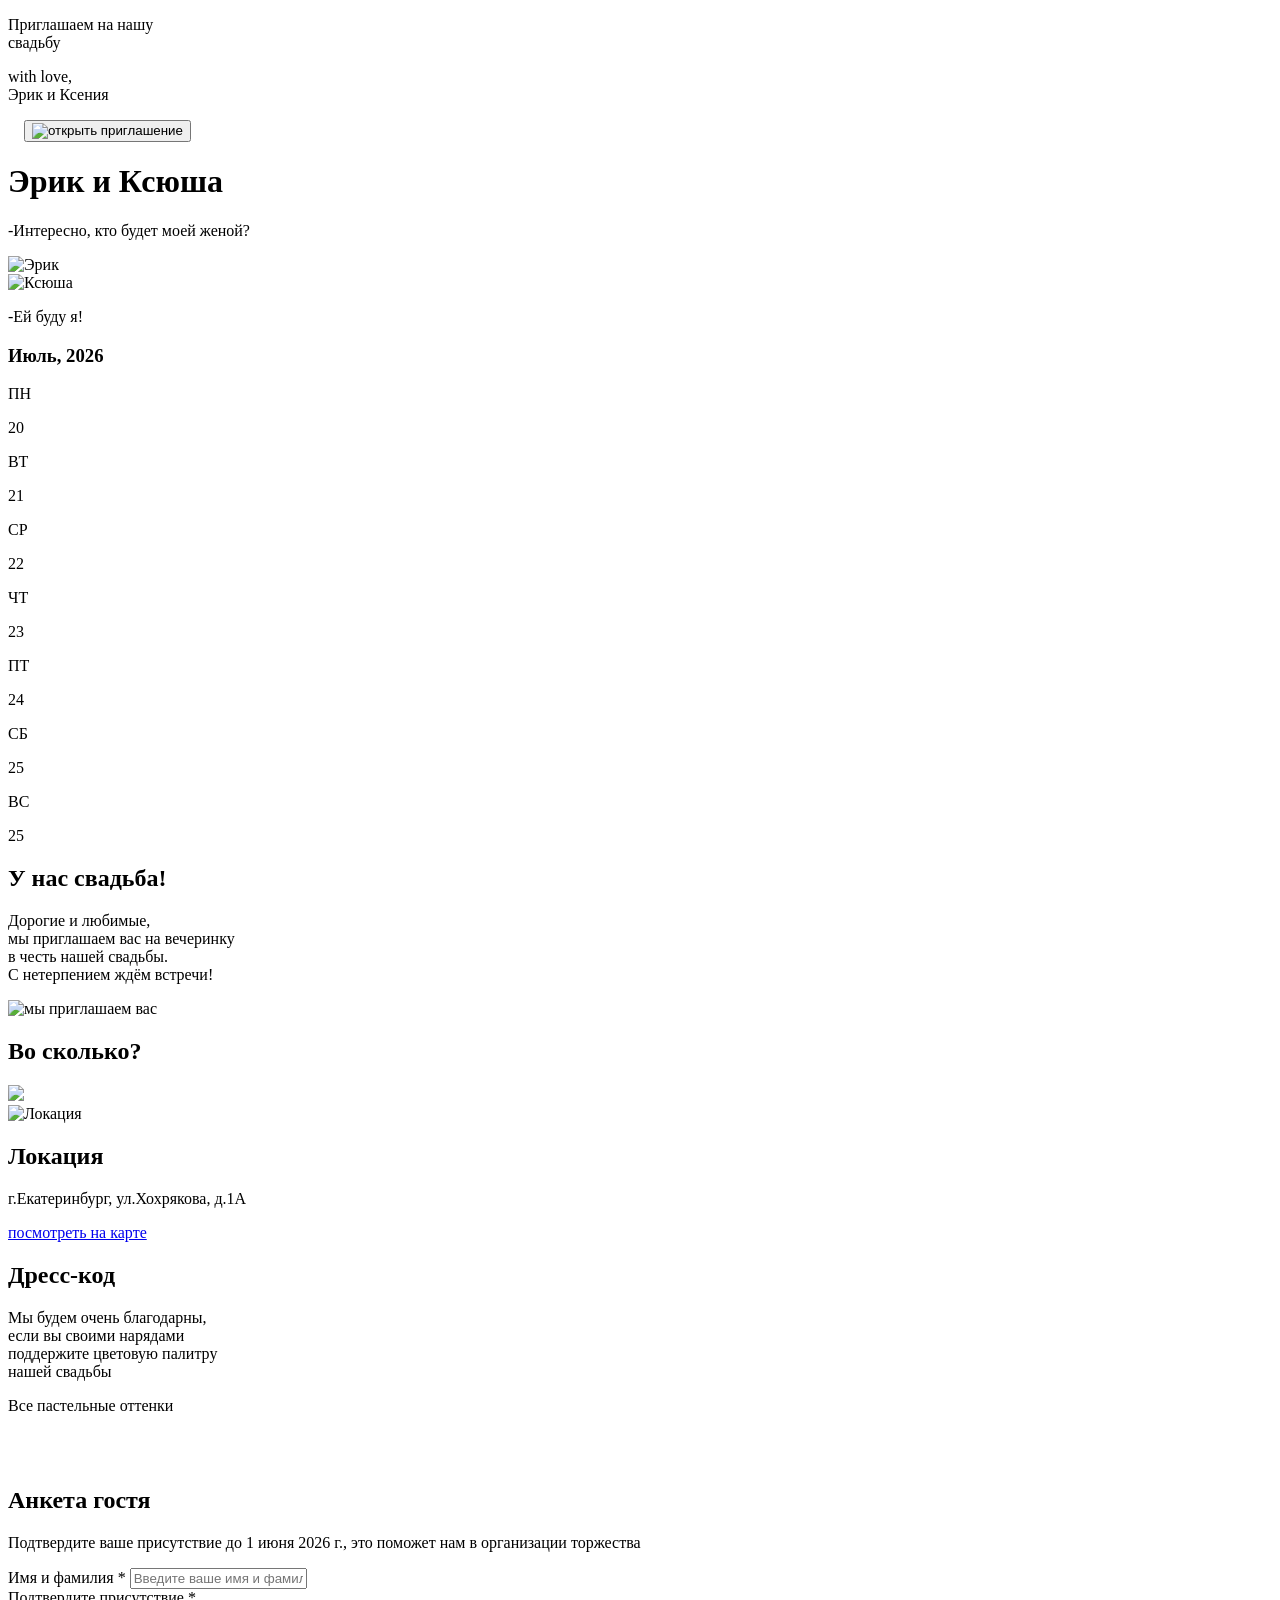
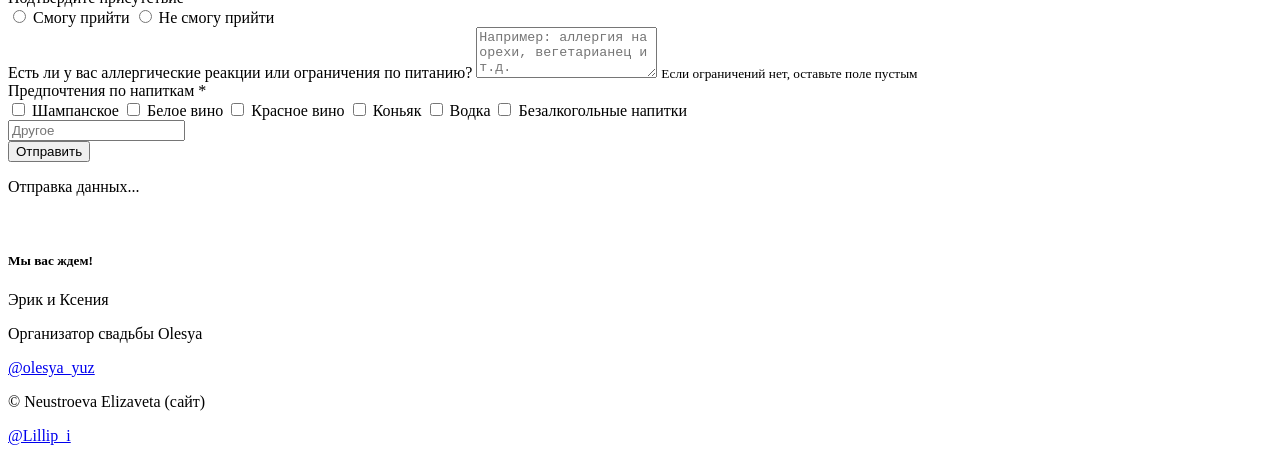
==== index.html @ 648339c1 "Add files via upload" ====
<!DOCTYPE html>
<html lang="ru">

<head>
  <meta charset="UTF-8">
  <meta name="viewport" content="width=device-width, initial-scale=1.0">
  <title>Приглашение на свадьбу - Ксюша и Эрик</title>
  <link rel="icon" href="img/icon/logo.svg">

  <link rel="stylesheet" href="style/main.css">
</head>

<body>
  <div class="intro" id="intro">
    <div class="intro-inner">


      <div class="intro-envelope">

        <div class="intro-inner-text">
          <p class="intro-title">Приглашаем на нашу <br> свадьбу</p>
          <p class="intro-bottom">with love,<br><span>Эрик и Ксения</span></p>
        </div>
        <img src="img/writing/top.svg" alt="" class="intro-part intro-part-top">
        <img src="img/writing/bottom.svg" alt="" class="intro-part intro-part-bottom">
        <img src="img/writing/left.svg" alt="" class="intro-part intro-part-left">
        <img src="img/writing/right.svg" alt="" class="intro-part intro-part-right">
        <button class="intro-button" id="introButton">
          <img src="img/icon/open-btn.svg" alt="открыть приглашение">
        </button>
      </div>

    </div>
  </div>

  <audio id="bg-music" src="music/volare.mp3" preload="auto"></audio>

  <div id="site-content" class="site-content">
    <header class="header">
      <div class="container">
        <h1 class="pagename">Эрик и Ксюша</h1>

        <div class="header--grid-first header--grid">
          <div class="header--grid-col">
            <p class="header--text-call">-Интересно, кто будет моей женой?</p>
          </div>

          <div class="header--grid-col">
          </div>
        </div>
        <div class="header--grid">
          <div class="header--grid-col">
            <img src="img/erik.jpg" srcset="img/erik@2x.jpg" alt="Эрик" class="header--img">
          </div>

          <div class="header--grid-col">
            <img src="img/ksenia.jpg" srcset="img/ksenia@2x.jpg" alt="Ксюша" class="header--img">
          </div>
        </div>
        <div class="header--grid">
          <div class="header--grid-col">
          </div>

          <div class="header--grid-col">
            <p class="header--text-call header--text-call-sec">-Ей буду я!</p>
          </div>
        </div>
      </div>
    </header>
    <main>
      <nav class="date">
        <div class="container">
          <h3 class="date-name">Июль, 2026</h3>
          <div class="date--grid">
            <div class="date--grid-row">
              <div class="date--grid-col">
                <p class="date--grid-name">ПН</p>
                <p class="date--grid-numb">20</p>
              </div>

              <div class="date--grid-col">
                <p class="date--grid-name">ВТ</p>
                <p class="date--grid-numb">21</p>
              </div>

              <div class="date--grid-col">
                <p class="date--grid-name">СР</p>
                <p class="date--grid-numb">22</p>
              </div>

              <div class="date--grid-col">
                <p class="date--grid-name">ЧТ</p>
                <p class="date--grid-numb  date--grid-numb-select">23</p>
              </div>

              <div class="date--grid-col">
                <p class="date--grid-name">ПТ</p>
                <p class="date--grid-numb">24</p>
              </div>

              <div class="date--grid-col">
                <p class="date--grid-name">СБ</p>
                <p class="date--grid-numb">25</p>
              </div>

              <div class="date--grid-col">
                <p class="date--grid-name">ВС</p>
                <p class="date--grid-numb">25</p>
              </div>

            </div>
          </div>

        </div>

      </nav>

      <nav class="words scroll-animate">
        <div class="container">
          <h2 class="block-name">У нас свадьба!</h2>
          <div class="words-content">
            <p class="words-content-text">
              Дорогие и любимые,<br>
              мы приглашаем вас на вечеринку<br>
              в честь нашей свадьбы.<br>
              С нетерпением ждём встречи!
            </p>
            <img src="img/icon/table.svg" alt="мы приглашаем вас" class="words-content-img">
          </div>
        </div>
      </nav>

      <nav class="time scroll-animate">
        <div class="container">
          <h2 class="block-name">Во сколько?</h2>
          <img src="img/content-timr.svg" class="time--content-img-f">
        </div>
      </nav>

      <nav class="location scroll-animate">
        <div class="container">
          <img src="img/location.jpg" srcset="img/location@2x.jpg" alt="Локация" class="location-img">
          <div class="location-content">
            <h2 class="block-name">Локация</h2>
            <div class="location-content-adress">
              <p class="location-content-adress-text">г.Екатеринбург, ул.Хохрякова, д.1А</p>
              <a href="https://yandex.ru/maps/-/CPU3eX4S" class="location-content-adress-btn">посмотреть на карте</a>
            </div>
          </div>
        </div>
      </nav>

      <nav class="clothes scroll-animate">
        <div class="container">
          <h2 class="block-name"> Дресс-код</h2>
          <p class="clothes-text">
            Мы будем очень благодарны,<br>
            если вы своими нарядами<br> поддержите цветовую палитру<br> нашей свадьбы
          </p>
          <p class="clothes-text-examples">Все пастельные оттенки</p>
          <div class="clothes-colors">
            <svg width="44" height="33" viewBox="0 0 44 33" fill="none" xmlns="http://www.w3.org/2000/svg"
              class="clothes-color-f ">
              <path
                d="M43.2932 9.70501C43.0215 7.13108 41.5334 4.66257 39.1563 2.84253C36.7791 1.02249 33.7077 0 30.6175 0C28.6093 0.00122264 26.6812 0.435293 25.0209 1.26001C23.3605 2.08472 22.0244 3.27202 21.1423 4.70646C19.9573 3.27182 18.3702 2.08439 16.5355 1.25967C14.7007 0.434943 12.6807 0.000986066 10.6719 0C7.5818 0 4.72617 1.02249 2.73323 2.84253C0.740295 4.66257 -0.226702 7.13108 0.0449693 9.70501C0.174369 10.931 0.582363 12.098 1.19348 13.1773C6.02021 22.4078 24.0797 32.5365 24.0797 32.5365C24.0797 32.5365 40.0011 22.4078 42.8793 13.1773C43.2787 12.0701 43.418 10.8928 43.2932 9.70501Z" />
            </svg>
            <svg width="44" height="33" viewBox="0 0 44 33" fill="none" xmlns="http://www.w3.org/2000/svg"
              class="clothes-color-s">
              <path
                d="M43.2932 9.70501C43.0215 7.13108 41.5334 4.66257 39.1563 2.84253C36.7791 1.02249 33.7077 0 30.6175 0C28.6093 0.00122264 26.6812 0.435293 25.0209 1.26001C23.3605 2.08472 22.0244 3.27202 21.1423 4.70646C19.9573 3.27182 18.3702 2.08439 16.5355 1.25967C14.7007 0.434943 12.6807 0.000986066 10.6719 0C7.5818 0 4.72617 1.02249 2.73323 2.84253C0.740295 4.66257 -0.226702 7.13108 0.0449693 9.70501C0.174369 10.931 0.582363 12.098 1.19348 13.1773C6.02021 22.4078 24.0797 32.5365 24.0797 32.5365C24.0797 32.5365 40.0011 22.4078 42.8793 13.1773C43.2787 12.0701 43.418 10.8928 43.2932 9.70501Z" />
            </svg>
            <svg width="44" height="33" viewBox="0 0 44 33" fill="none" xmlns="http://www.w3.org/2000/svg"
              class="clothes-color-t">
              <path
                d="M43.2932 9.70501C43.0215 7.13108 41.5334 4.66257 39.1563 2.84253C36.7791 1.02249 33.7077 0 30.6175 0C28.6093 0.00122264 26.6812 0.435293 25.0209 1.26001C23.3605 2.08472 22.0244 3.27202 21.1423 4.70646C19.9573 3.27182 18.3702 2.08439 16.5355 1.25967C14.7007 0.434943 12.6807 0.000986066 10.6719 0C7.5818 0 4.72617 1.02249 2.73323 2.84253C0.740295 4.66257 -0.226702 7.13108 0.0449693 9.70501C0.174369 10.931 0.582363 12.098 1.19348 13.1773C6.02021 22.4078 24.0797 32.5365 24.0797 32.5365C24.0797 32.5365 40.0011 22.4078 42.8793 13.1773C43.2787 12.0701 43.418 10.8928 43.2932 9.70501Z" />
            </svg>
            <svg width="44" height="33" viewBox="0 0 44 33" fill="none" xmlns="http://www.w3.org/2000/svg"
              class="clothes-color-fo">
              <path
                d="M43.2932 9.70501C43.0215 7.13108 41.5334 4.66257 39.1563 2.84253C36.7791 1.02249 33.7077 0 30.6175 0C28.6093 0.00122264 26.6812 0.435293 25.0209 1.26001C23.3605 2.08472 22.0244 3.27202 21.1423 4.70646C19.9573 3.27182 18.3702 2.08439 16.5355 1.25967C14.7007 0.434943 12.6807 0.000986066 10.6719 0C7.5818 0 4.72617 1.02249 2.73323 2.84253C0.740295 4.66257 -0.226702 7.13108 0.0449693 9.70501C0.174369 10.931 0.582363 12.098 1.19348 13.1773C6.02021 22.4078 24.0797 32.5365 24.0797 32.5365C24.0797 32.5365 40.0011 22.4078 42.8793 13.1773C43.2787 12.0701 43.418 10.8928 43.2932 9.70501Z" />
            </svg>
            <svg width="44" height="33" viewBox="0 0 44 33" fill="none" xmlns="http://www.w3.org/2000/svg"
              class="clothes-color-fi">
              <path
                d="M43.2932 9.70501C43.0215 7.13108 41.5334 4.66257 39.1563 2.84253C36.7791 1.02249 33.7077 0 30.6175 0C28.6093 0.00122264 26.6812 0.435293 25.0209 1.26001C23.3605 2.08472 22.0244 3.27202 21.1423 4.70646C19.9573 3.27182 18.3702 2.08439 16.5355 1.25967C14.7007 0.434943 12.6807 0.000986066 10.6719 0C7.5818 0 4.72617 1.02249 2.73323 2.84253C0.740295 4.66257 -0.226702 7.13108 0.0449693 9.70501C0.174369 10.931 0.582363 12.098 1.19348 13.1773C6.02021 22.4078 24.0797 32.5365 24.0797 32.5365C24.0797 32.5365 40.0011 22.4078 42.8793 13.1773C43.2787 12.0701 43.418 10.8928 43.2932 9.70501Z" />
            </svg>
            <svg width="44" height="33" viewBox="0 0 44 33" fill="none" xmlns="http://www.w3.org/2000/svg"
              class="clothes-color-six">
              <path
                d="M43.2932 9.70501C43.0215 7.13108 41.5334 4.66257 39.1563 2.84253C36.7791 1.02249 33.7077 0 30.6175 0C28.6093 0.00122264 26.6812 0.435293 25.0209 1.26001C23.3605 2.08472 22.0244 3.27202 21.1423 4.70646C19.9573 3.27182 18.3702 2.08439 16.5355 1.25967C14.7007 0.434943 12.6807 0.000986066 10.6719 0C7.5818 0 4.72617 1.02249 2.73323 2.84253C0.740295 4.66257 -0.226702 7.13108 0.0449693 9.70501C0.174369 10.931 0.582363 12.098 1.19348 13.1773C6.02021 22.4078 24.0797 32.5365 24.0797 32.5365C24.0797 32.5365 40.0011 22.4078 42.8793 13.1773C43.2787 12.0701 43.418 10.8928 43.2932 9.70501Z" />
            </svg>
          </div>

        </div>
      </nav>

      <nav class="form scroll-animate">
        <div class="container">
          <div class="form-wrapper">
            <h2 class="block-name"> Анкета гостя</h2>
            <p class="form-subtitle">Подтвердите ваше присутствие до 1 июня 2026 г., это поможет нам в организации
              торжества
            </p>

            <form id="telegramForm" class="form-quest">
              <div class="form-group">
                <label for="name">
                  Имя и фамилия&nbsp;*
                </label>
                <input type="text" id="name" name="name" required placeholder="Введите ваше имя и фамилию">
              </div>

              <div class="form-group">
                <label>
                  Подтвердите присутствие&nbsp;*
                </label>
                <div class="radio-group">
                  <label class="radio-option">
                    <input type="radio" name="attendance" value="Смогу прийти" required>
                    <span class="radio-custom">
                      <i class="fas fa-check-circle"></i>
                    </span>
                    <span class="radio-text">Смогу прийти</span>
                  </label>
                  <label class="radio-option">
                    <input type="radio" name="attendance" value="Не смогу прийти">
                    <span class="radio-custom">
                      <i class="fas fa-times-circle"></i>
                    </span>
                    <span class="radio-text">Не смогу прийти</span>
                  </label>
                </div>
              </div>

              <div class="form-group">
                <label for="allergy">
                  Есть ли у вас аллергические реакции или ограничения по питанию?
                </label>
                <textarea id="allergy" name="allergy" rows="3"
                  placeholder="Например: аллергия на орехи, вегетарианец и т.д."></textarea>
                <small class="hint">Если ограничений нет, оставьте поле пустым</small>
              </div>

              <div class="form-group">
                <label>
                  Предпочтения по напиткам&nbsp;*
                </label>
                <div class="checkbox-group">
                  <label class="checkbox-option">
                    <input type="checkbox" name="drinks" value="Шампанское">
                    <span class="checkbox-custom">
                      <i class="fas fa-check"></i>
                    </span>
                    <span class="checkbox-text">Шампанское</span>
                  </label>
                  <label class="checkbox-option">
                    <input type="checkbox" name="drinks" value="Белое вино">
                    <span class="checkbox-custom">
                      <i class="fas fa-check"></i>
                    </span>
                    <span class="checkbox-text">Белое вино</span>
                  </label>
                  <label class="checkbox-option">
                    <input type="checkbox" name="drinks" value="Красное вино">
                    <span class="checkbox-custom">
                      <i class="fas fa-check"></i>
                    </span>
                    <span class="checkbox-text">Красное вино</span>
                  </label>
                  <label class="checkbox-option">
                    <input type="checkbox" name="drinks" value="Коньяк">
                    <span class="checkbox-custom">
                      <i class="fas fa-check"></i>
                    </span>
                    <span class="checkbox-text">Коньяк</span>
                  </label>
                  <label class="checkbox-option">
                    <input type="checkbox" name="drinks" value="Коньяк">
                    <span class="checkbox-custom">
                      <i class="fas fa-check"></i>
                    </span>
                    <span class="checkbox-text">Водка</span>
                  </label>
                  <label class="checkbox-option">
                    <input type="checkbox" name="drinks" value="Безалкогольные напитки">
                    <span class="checkbox-custom">
                      <i class="fas fa-check"></i>
                    </span>
                    <span class="checkbox-text">Безалкогольные напитки</span>
                  </label>
                </div>
                <input type="text" name="drinks_custom" id="drinks_custom" placeholder="Другое"
                  class="drinks-custom-input">
              </div>

              <div class="form-button">
                <button type="submit" class="submit-btn">
                  <i class="fas fa-paper-plane"></i> Отправить
                </button>
              </div>



              <div class="loading hidden" id="loading">
                <div class="spinner"></div>
                <p>Отправка данных...</p>
              </div>

              <div id="message" class="message hidden"></div>
            </form>

          </div>
        </div>
      </nav>

      <nav class="final scroll-animate">

        <div class="container">
          <img src="img/erikAndKsusha.jpg" srcset="img/erikAndKsusha@2x.jpg" alt="" class="final-img">
          <div class="final-wait-text">
            <h5 class="final-wait">Мы вас ждем!</h5>
            <p class="final-wait-names">Эрик и Ксения</p>
          </div>

        </div>

      </nav>

    </main>

    <footer class="footer">
      <div class="container">
        <div class="footer-content">
          <div class="footer-content-row">
            <p>Организатор свадьбы Olesya</p>
            <a href="https://t.me/olesya_yuz" class="footer-content-tg">@olesya_yuz</a>

          </div>
          <div class="footer-content-row">
            <p>&copy; Neustroeva Elizaveta (сайт)</p>
            <a href="https://t.me/Lillip_i" class="footer-content-tg">@Lillip_i</a>
          </div>

        </div>


      </div>
    </footer>

  </div>

  <script src="script/script.js"></script>
</body>

</html>
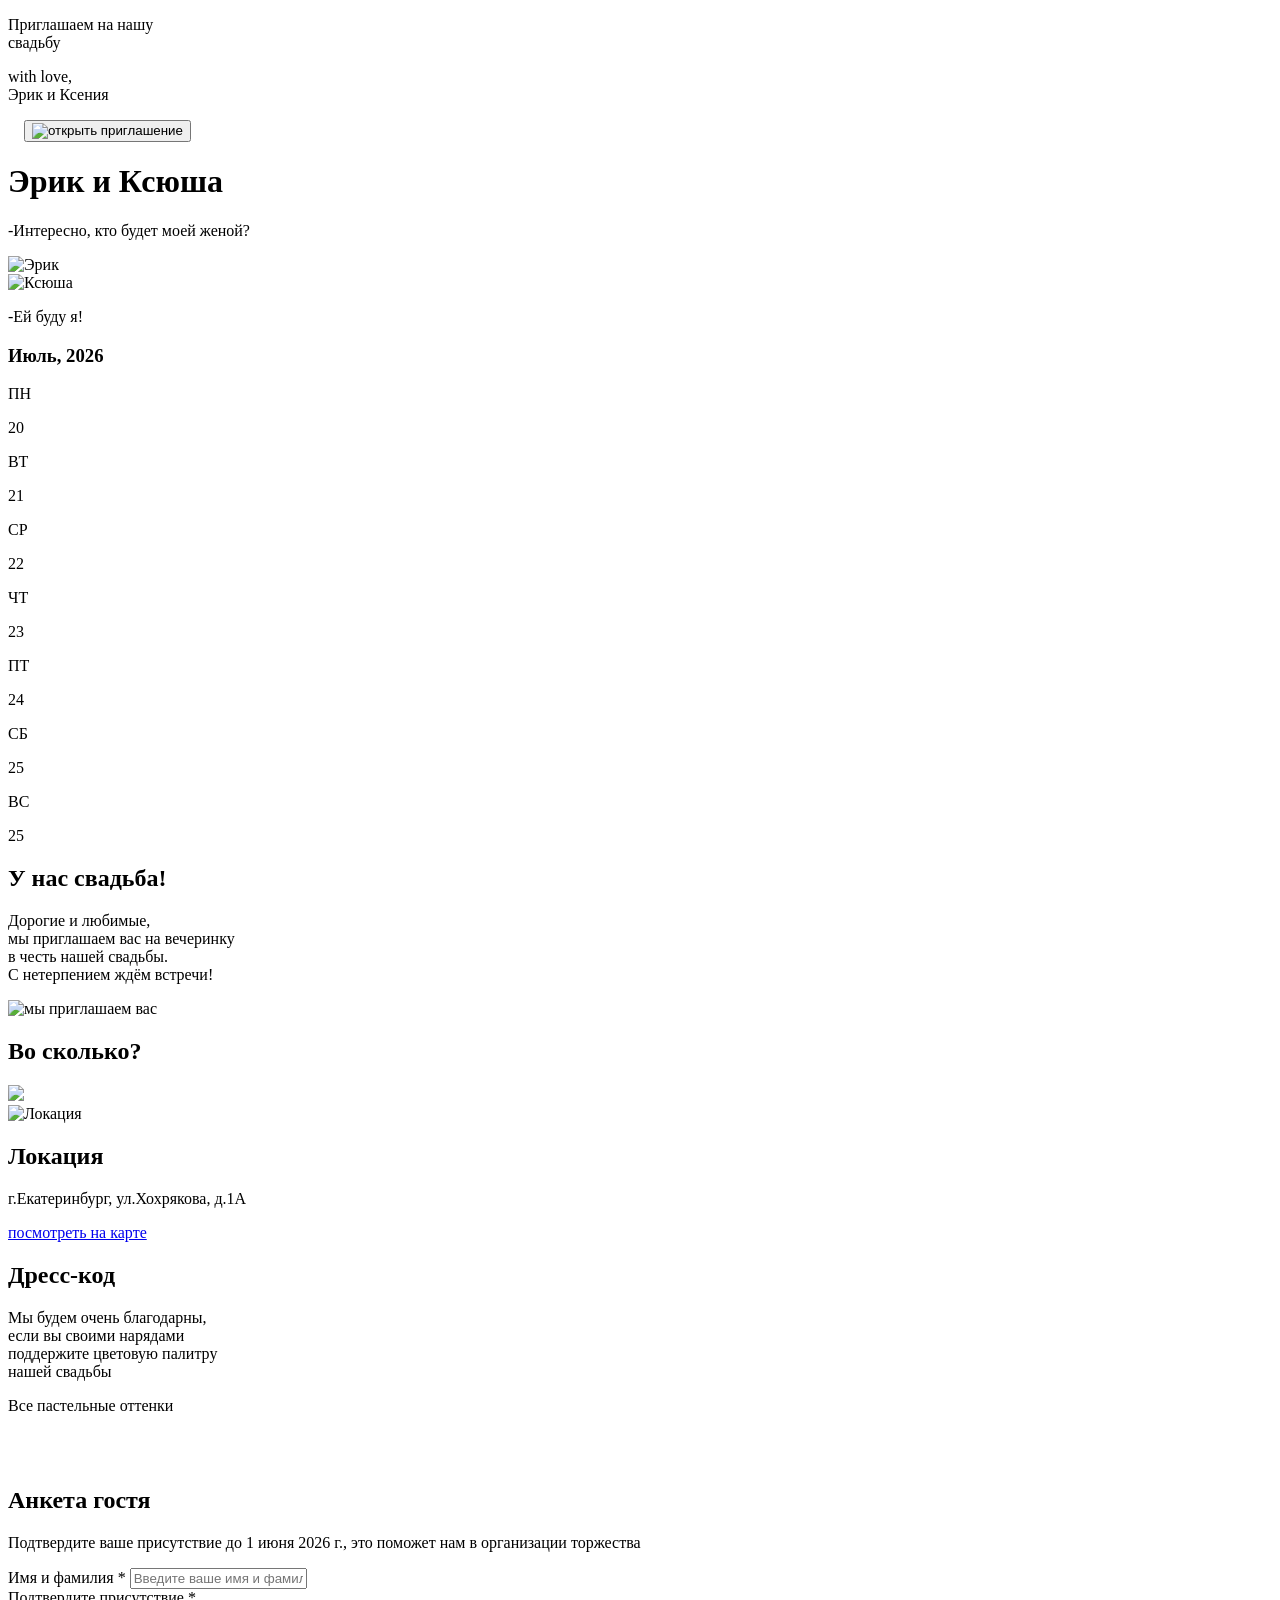
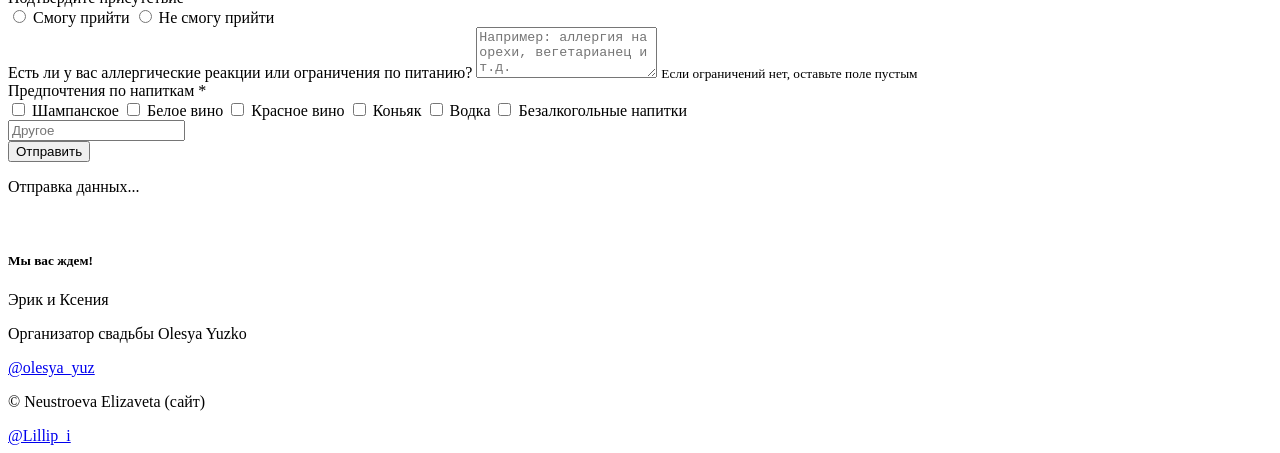
==== commit 6f4b2e86: "Update index.html" ====
--- a/index.html
+++ b/index.html
@@ -332,7 +332,7 @@
       <div class="container">
         <div class="footer-content">
           <div class="footer-content-row">
-            <p>Организатор свадьбы Olesya</p>
+            <p>Организатор свадьбы Olesya Yuzko</p>
             <a href="https://t.me/olesya_yuz" class="footer-content-tg">@olesya_yuz</a>
 
           </div>
@@ -352,4 +352,4 @@
   <script src="script/script.js"></script>
 </body>
 
-</html>+</html>
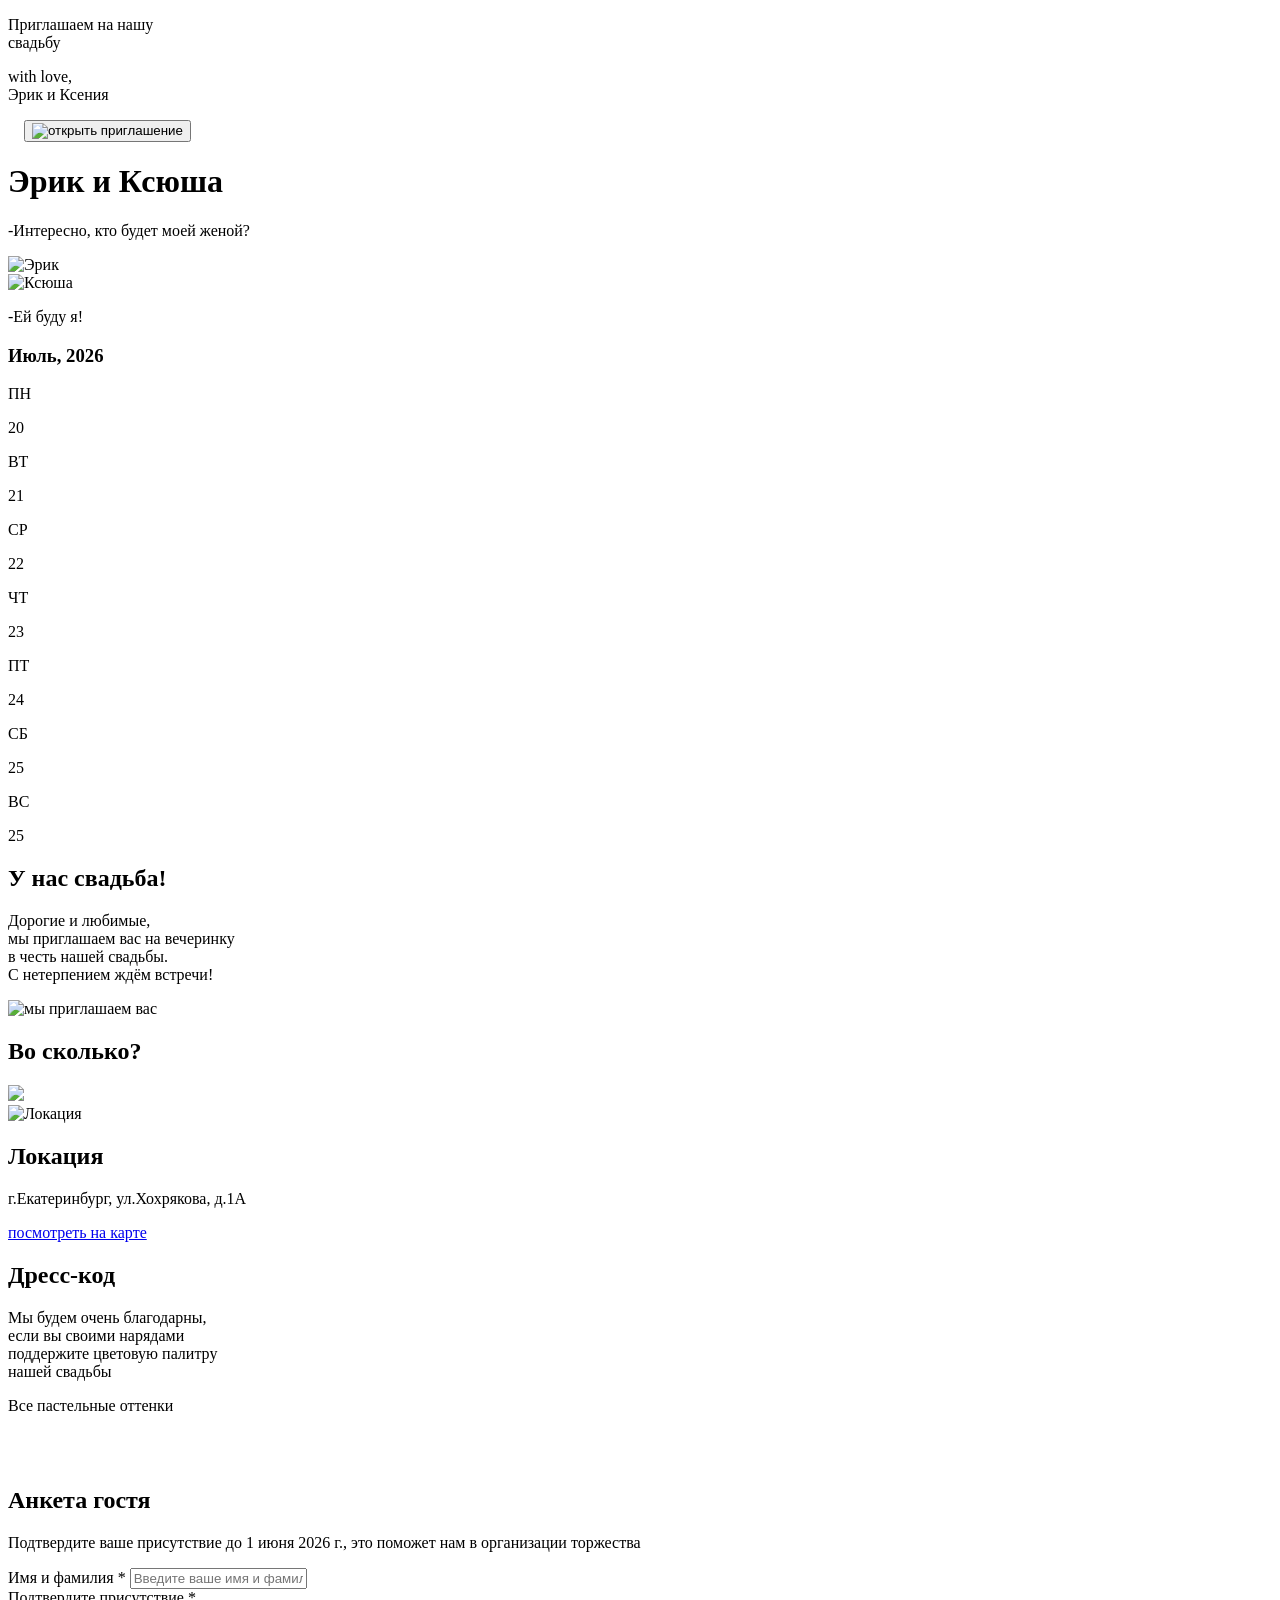
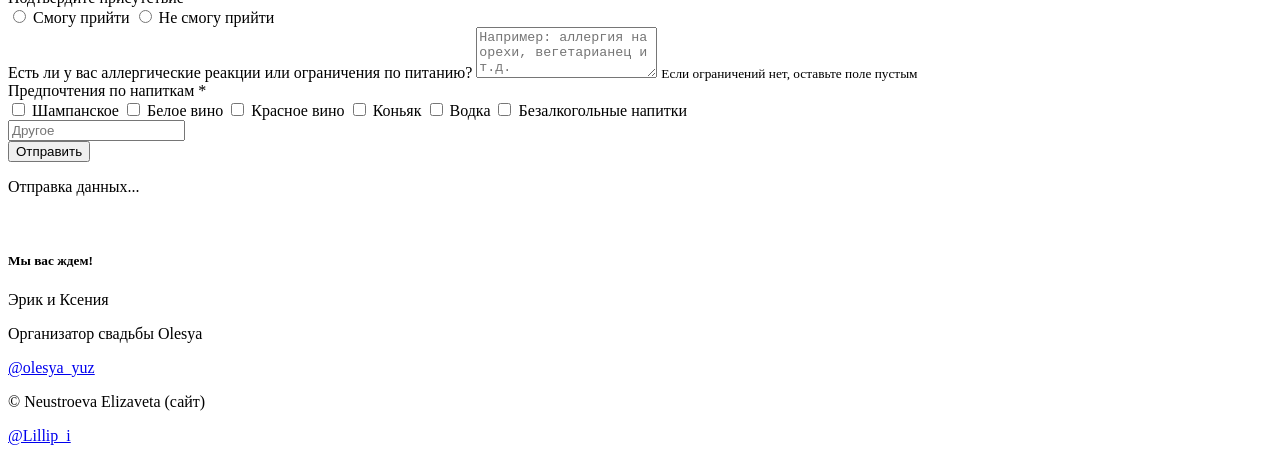
==== commit f451f1b3: "Add files via upload" ====
--- a/index.html
+++ b/index.html
@@ -197,95 +197,71 @@
       <nav class="form scroll-animate">
         <div class="container">
           <div class="form-wrapper">
-            <h2 class="block-name"> Анкета гостя</h2>
+            <h2 class="block-name">Анкета гостя</h2>
             <p class="form-subtitle">Подтвердите ваше присутствие до 1 июня 2026 г., это поможет нам в организации
-              торжества
-            </p>
-
-            <form id="telegramForm" class="form-quest">
+              торжества</p>
+
+            <!-- ВАЖНО: у формы есть id="telegramForm" и НЕТ action и method -->
+            <form id="telegramForm" class="form-quest" novalidate>
               <div class="form-group">
-                <label for="name">
-                  Имя и фамилия&nbsp;*
-                </label>
+                <label for="name">Имя и фамилия&nbsp;*</label>
                 <input type="text" id="name" name="name" required placeholder="Введите ваше имя и фамилию">
               </div>
 
               <div class="form-group">
-                <label>
-                  Подтвердите присутствие&nbsp;*
-                </label>
+                <label>Подтвердите присутствие&nbsp;*</label>
                 <div class="radio-group">
                   <label class="radio-option">
                     <input type="radio" name="attendance" value="Смогу прийти" required>
-                    <span class="radio-custom">
-                      <i class="fas fa-check-circle"></i>
-                    </span>
+                    <span class="radio-custom"><i class="fas fa-check-circle"></i></span>
                     <span class="radio-text">Смогу прийти</span>
                   </label>
                   <label class="radio-option">
                     <input type="radio" name="attendance" value="Не смогу прийти">
-                    <span class="radio-custom">
-                      <i class="fas fa-times-circle"></i>
-                    </span>
+                    <span class="radio-custom"><i class="fas fa-times-circle"></i></span>
                     <span class="radio-text">Не смогу прийти</span>
                   </label>
                 </div>
               </div>
 
               <div class="form-group">
-                <label for="allergy">
-                  Есть ли у вас аллергические реакции или ограничения по питанию?
-                </label>
+                <label for="allergy">Есть ли у вас аллергические реакции или ограничения по питанию?</label>
                 <textarea id="allergy" name="allergy" rows="3"
                   placeholder="Например: аллергия на орехи, вегетарианец и т.д."></textarea>
                 <small class="hint">Если ограничений нет, оставьте поле пустым</small>
               </div>
 
               <div class="form-group">
-                <label>
-                  Предпочтения по напиткам&nbsp;*
-                </label>
+                <label>Предпочтения по напиткам&nbsp;*</label>
                 <div class="checkbox-group">
                   <label class="checkbox-option">
                     <input type="checkbox" name="drinks" value="Шампанское">
-                    <span class="checkbox-custom">
-                      <i class="fas fa-check"></i>
-                    </span>
+                    <span class="checkbox-custom"><i class="fas fa-check"></i></span>
                     <span class="checkbox-text">Шампанское</span>
                   </label>
                   <label class="checkbox-option">
                     <input type="checkbox" name="drinks" value="Белое вино">
-                    <span class="checkbox-custom">
-                      <i class="fas fa-check"></i>
-                    </span>
+                    <span class="checkbox-custom"><i class="fas fa-check"></i></span>
                     <span class="checkbox-text">Белое вино</span>
                   </label>
                   <label class="checkbox-option">
                     <input type="checkbox" name="drinks" value="Красное вино">
-                    <span class="checkbox-custom">
-                      <i class="fas fa-check"></i>
-                    </span>
+                    <span class="checkbox-custom"><i class="fas fa-check"></i></span>
                     <span class="checkbox-text">Красное вино</span>
                   </label>
                   <label class="checkbox-option">
                     <input type="checkbox" name="drinks" value="Коньяк">
-                    <span class="checkbox-custom">
-                      <i class="fas fa-check"></i>
-                    </span>
+                    <span class="checkbox-custom"><i class="fas fa-check"></i></span>
                     <span class="checkbox-text">Коньяк</span>
                   </label>
                   <label class="checkbox-option">
-                    <input type="checkbox" name="drinks" value="Коньяк">
-                    <span class="checkbox-custom">
-                      <i class="fas fa-check"></i>
-                    </span>
+                    <input type="checkbox" name="drinks" value="Водка">
+                    <span class="checkbox-custom"><i class="fas fa-check"></i></span>
                     <span class="checkbox-text">Водка</span>
                   </label>
                   <label class="checkbox-option">
                     <input type="checkbox" name="drinks" value="Безалкогольные напитки">
-                    <span class="checkbox-custom">
-                      <i class="fas fa-check"></i>
-                    </span>
+                    <span class="checkbox-custom"><i class="fas fa-check"></i></span>
                     <span class="checkbox-text">Безалкогольные напитки</span>
                   </label>
                 </div>
@@ -299,16 +275,13 @@
                 </button>
               </div>
 
-
-
-              <div class="loading hidden" id="loading">
+              <div id="loading" class="loading hidden">
                 <div class="spinner"></div>
                 <p>Отправка данных...</p>
               </div>
 
               <div id="message" class="message hidden"></div>
             </form>
-
           </div>
         </div>
       </nav>
@@ -332,7 +305,7 @@
       <div class="container">
         <div class="footer-content">
           <div class="footer-content-row">
-            <p>Организатор свадьбы Olesya Yuzko</p>
+            <p>Организатор свадьбы Olesya</p>
             <a href="https://t.me/olesya_yuz" class="footer-content-tg">@olesya_yuz</a>
 
           </div>
@@ -352,4 +325,4 @@
   <script src="script/script.js"></script>
 </body>
 
-</html>
+</html>
